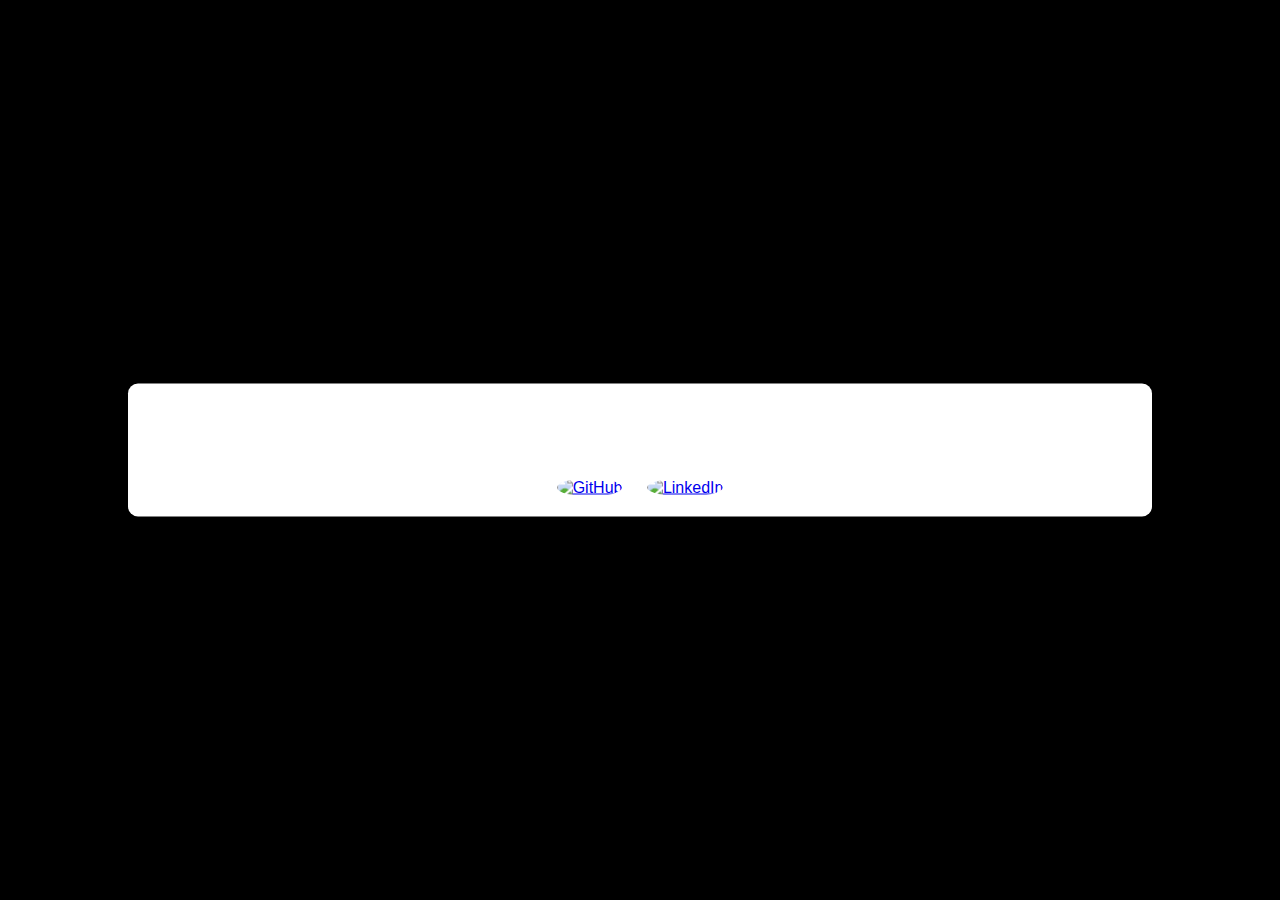
==== websiteme/index.html @ 0b10b3db "Add files via upload" ====
<!DOCTYPE html>
<html lang="en">
<head>
    <meta charset="UTF-8">
    <meta name="viewport" content="width=device-width, initial-scale=1.0">
    <title>Sabrina Lone - Portfolio</title>
    <link rel="stylesheet" href="style.css">
</head>
<body>
    <canvas id="canvas"></canvas>
    <div id="container">
        <div id="content">
            <div id="fade-in">
                <h1>Sabrina Lone</h1>
                <div id="social-media">
                    <a href="https://github.com/sabrinalone45"><img src="githubicon.png" alt="GitHub"></a>
                    <a href="https://www.linkedin.com/in/sabrina-lone-790a52276/"><img src="LinkedIn_icon_circle.svg.png" alt="LinkedIn"></a>
                </div>
            </div>
        </div>
    </div>
    <script src="script.js"></script>
</body>
</html>
---- websiteme/style.css ----
* {
    margin: 0;
    padding: 0;
    box-sizing: border-box;
}

body {
    font-family: Arial, sans-serif;
    overflow: hidden; 
}

canvas {
    position: absolute;
    top: 0;
    left: 0;
    width: 100%;
    height: 100%;
    background-color: black;
}

#container {
    position: absolute;
    top: 50%;
    left: 50%;
    transform: translate(-50%, -50%);
    text-align: center;
    z-index: 1; 
    background-color: white;
    width: 80%; 
    padding: 20px;
    border-radius: 10px;
    transition: background-color 0.3s ease-in-out;
}

#container:hover {
    background-color: purple;
}

#content {
    color: white;
}

#fade-in {
    opacity: 0;
    transition: opacity 1s ease-in-out;
}

#fade-in.show {
    opacity: 1;
}

h1 {
    font-size: 48px;
    margin-bottom: 20px; 
}

#social-media {
    margin-top: 20px;
}

#social-media a {
    display: inline-block;
    margin: 0 10px;
}

#social-media img {
    width: 50px;
    height: 50px;
    border-radius: 50%;
    transition: transform 0.3s ease-in-out;
}

#social-media img:hover {
    transform: scale(1.2);
}
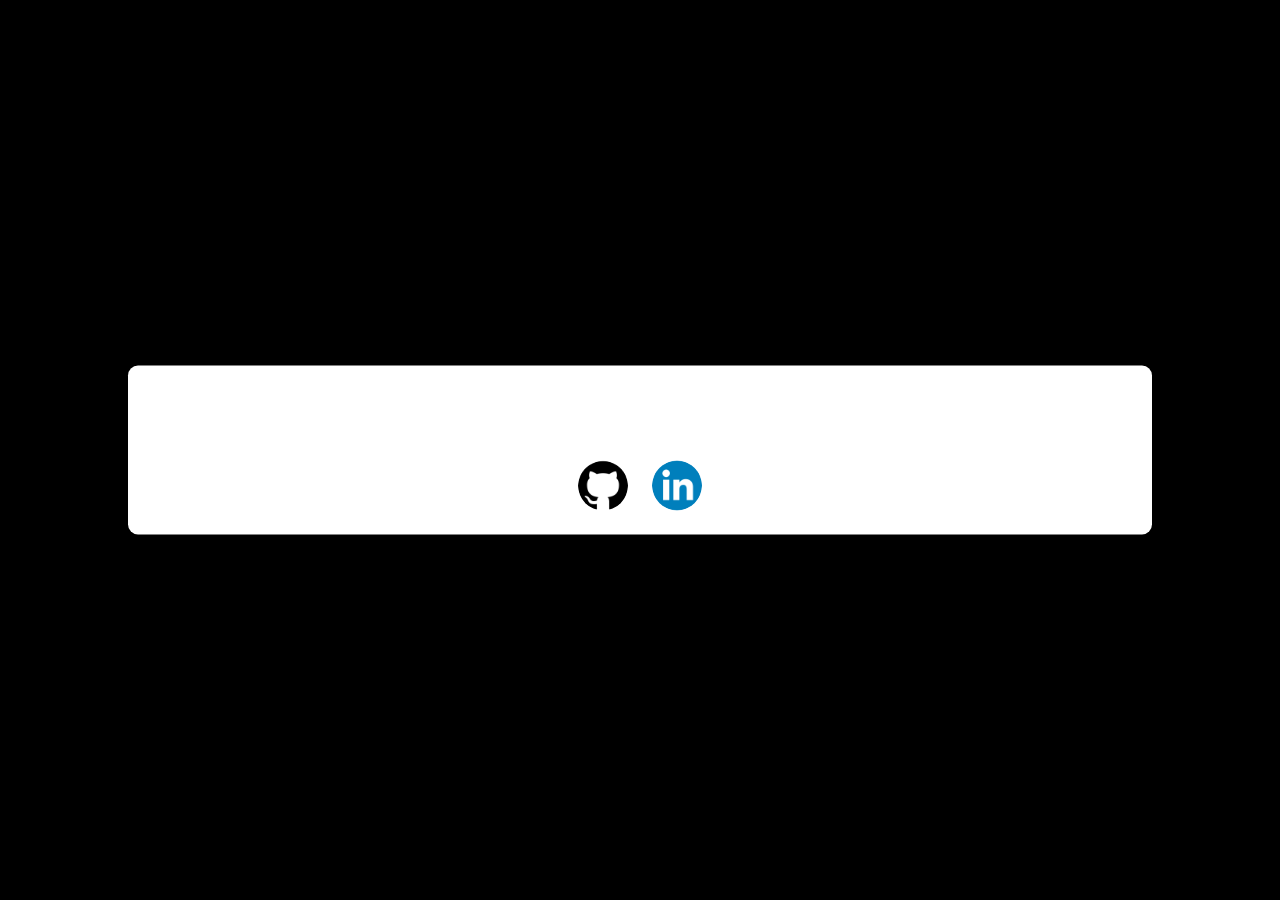
==== commit be701dda: "Update index.html" ====
--- a/websiteme/index.html
+++ b/websiteme/index.html
@@ -13,12 +13,12 @@
             <div id="fade-in">
                 <h1>Sabrina Lone</h1>
                 <div id="social-media">
-                    <a href="https://github.com/sabrinalone45"><img src="githubicon.png" alt="GitHub"></a>
-                    <a href="https://www.linkedin.com/in/sabrina-lone-790a52276/"><img src="LinkedIn_icon_circle.svg.png" alt="LinkedIn"></a>
+                    <a href="https://github.com/sabrinalone45"><img src="./img/githubicon.png" alt="GitHub"></a>
+                    <a href="https://www.linkedin.com/in/sabrina-lone-790a52276/"><img src="./img/LinkedIn_icon_circle.svg.png" alt="LinkedIn"></a>
                 </div>
             </div>
         </div>
     </div>
     <script src="script.js"></script>
 </body>
-</html>+</html>
